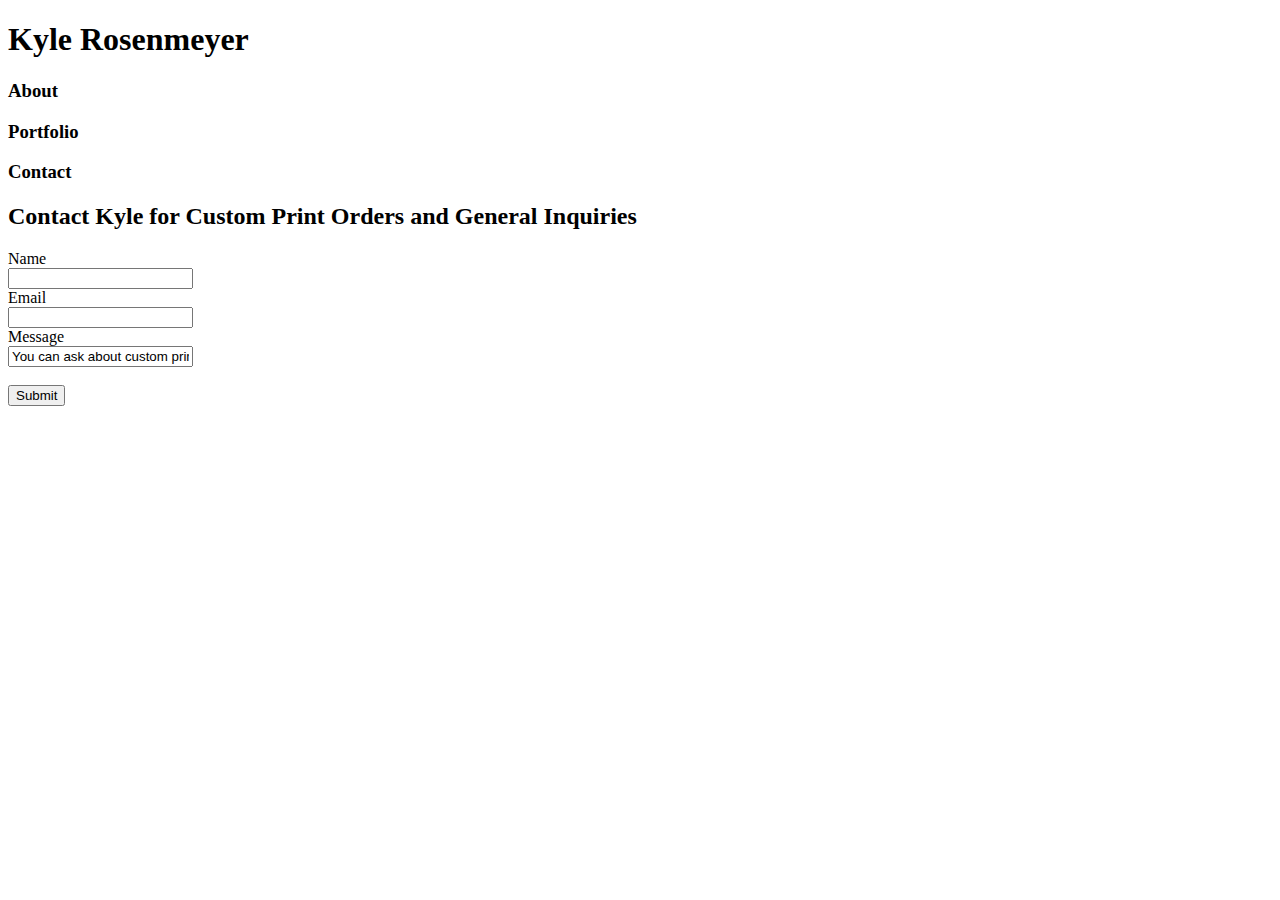
==== contact.html @ e1d0386f "html update" ====
<!DOCTYPE html>
<html>
<head>
    <meta charset="utf-8" />
    <meta http-equiv="X-UA-Compatible" content="IE=edge">
    <title>Portfolio Page</title>
    <meta name="viewport" content="width=device-width, initial-scale=1">
    <link rel="stylesheet" type="text/css" media="screen" href="assets/css/style.css"/>
</head>
<body>
    <!--Your Name Here-->
    <header>
        <h1>Kyle Rosenmeyer</h1>
    </header>

    <!--Nav Buttons Here-->
    <nav>
        <div>
            <h3>About</h3>
        </div>
        <div>
            <h3>Portfolio</h3>
        </div>
        <div>
            <h3>Contact</h3>
        </div>
    </nav>

    <!--Main Body-->
    <div>
        <h2>Contact Kyle for Custom Print Orders and General Inquiries</h2>

        <form action="mailto:kyle@scapesgallery.com">
            Name<br>
            <input type="text" name="name" value="">
            <br>
            Email<br>
            <input type="email" name="email" value="">
            <br>
            Message<br>
            <input type="text" name="message" value="You can ask about custom print sizes, media types, licensing, or even photography advice.">
            <br><br>
            <input type="submit" value="Submit">
          </form> 
        
    </div>

    <!--Footer-->
    <div>
        <p></p>
    </div>
    
</body>
</html>
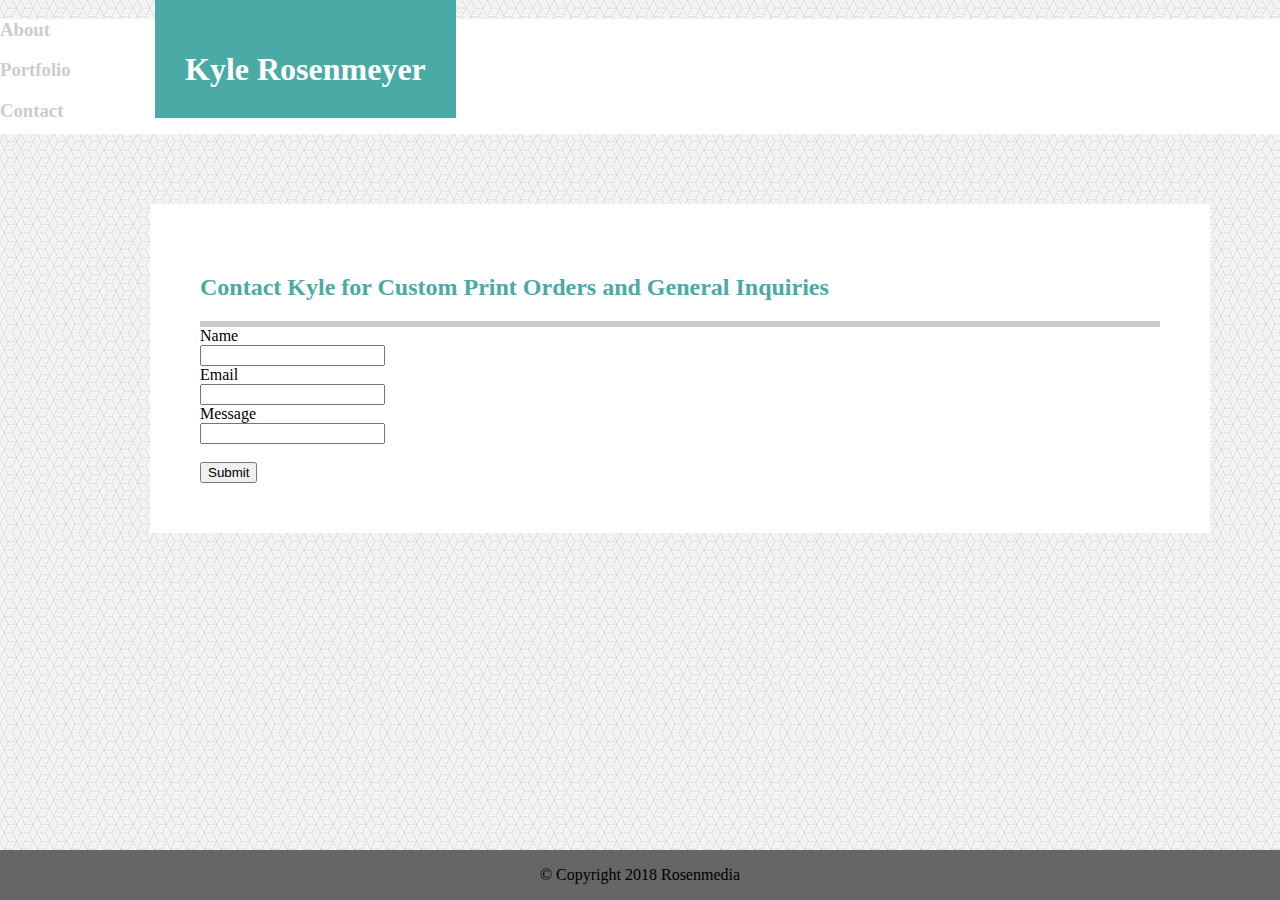
==== commit 7f323031: "css update" ====
--- a/contact.html
+++ b/contact.html
@@ -3,7 +3,7 @@
 <head>
     <meta charset="utf-8" />
     <meta http-equiv="X-UA-Compatible" content="IE=edge">
-    <title>Portfolio Page</title>
+    <title>Contact Page</title>
     <meta name="viewport" content="width=device-width, initial-scale=1">
     <link rel="stylesheet" type="text/css" media="screen" href="assets/css/style.css"/>
 </head>
@@ -15,21 +15,26 @@
 
     <!--Nav Buttons Here-->
     <nav>
-        <div>
+        <div class="nav">
             <h3>About</h3>
         </div>
-        <div>
+        <div class="nav">
             <h3>Portfolio</h3>
         </div>
-        <div>
+        <div class="nav">
             <h3>Contact</h3>
         </div>
     </nav>
 
+    <div class="teal-border">
+    </div>
+
     <!--Main Body-->
-    <div>
+    <div class="main">
         <h2>Contact Kyle for Custom Print Orders and General Inquiries</h2>
+        <div class="gray-border"></div>
 
+        <!--This is the form code-->
         <form action="mailto:kyle@scapesgallery.com">
             Name<br>
             <input type="text" name="name" value="">
@@ -38,7 +43,7 @@
             <input type="email" name="email" value="">
             <br>
             Message<br>
-            <input type="text" name="message" value="You can ask about custom print sizes, media types, licensing, or even photography advice.">
+            <input type="text" name="message" value="" height=10px width=50px>
             <br><br>
             <input type="submit" value="Submit">
           </form> 
@@ -46,8 +51,10 @@
     </div>
 
     <!--Footer-->
-    <div>
-        <p></p>
+    <div class="footer">
+            <div class="teal-border">
+            </div>
+        <p><center>&copy; Copyright 2018 Rosenmedia</center></p>
     </div>
     
 </body>
--- a/assets/css/style.css
+++ b/assets/css/style.css
@@ -0,0 +1,140 @@
+/* Tag Wide Styling */
+
+nav {
+    position: sticky;
+    top: 0;
+    width: 100%;
+    height: 115px;
+    background-color: #ffffff;
+    color: #cccccc;
+    border: 0px;
+    margin: 0px;
+    z-index: -1;
+}
+
+header {
+    position: fixed;
+    background-color: #4aaaa5;
+    border-color: #cccccc;
+    border: 0px;
+    left: 155px;
+    top: 0px;
+    padding: 30px;
+}
+
+body {
+    background-image:url('../images/qbkls.png');
+    margin:0px;
+}
+
+/* Link Styling */
+
+a:link {
+    color: #cccccc;
+    text-decoration: none;
+}
+
+a:active {
+    color: #4aaaa5;
+    text-decoration: none;
+}
+
+a:visited {
+    background-color: #ffffff;
+    color: #cccccc;
+}
+
+/* Class Styling */
+
+.footer {
+    position: fixed;
+    bottom: 0px;
+    width: 100%;
+    background-color: #666666;
+}
+
+.main {
+    position: relative;
+    left: 100px;
+    top: 20px;
+    background-color: #ffffff;
+    border-color: #dddddd;
+    border: 20px;
+    width: 960px;
+    padding: 50px;
+    margin: 50px;
+}
+
+.ul-nav {
+    list-style-type: none;
+    /* border: 50px; */
+    /* border-color: #ffffff; */
+    /* text-align: right; */
+    /* display: inline-block; */
+    padding: 50px 10px 50px 10px;
+    overflow: hidden;
+    margin:0px;
+}
+
+.gray-border {
+    background-color: #cccccc;
+    height: 6px;
+    width: 100%;
+}
+
+/* List Styling */
+
+li a {
+    border-right: 2px solid #cccccc;
+    float:right;
+    z-index: 1;
+}
+
+li a:last-child {
+    border-right: none;
+}
+
+li a:hover {
+    background-color: #777777;
+    color: #ffffff;
+}
+
+/* Font Styling */
+
+h1 {
+    font-family: Georgia, 'Times New Roman', Times, serif;
+    color: #ffffff;
+    height: 15px;
+}
+
+h2 {
+    font-family: Georgia, 'Times New Roman', Times, serif;
+    color: #4aaaa5;
+}
+
+p {
+    font-family: Arial, Helvetica, sans-serif;
+    color: #777777;
+}
+
+/* ID Styling */
+
+#profile {
+    float: left;
+    margin: 20px;
+}
+
+#teal-border-top {
+    background-color: #4aaaa5;
+    height: 6px;
+    width: 100%;
+    position: fixed;
+    top: 115px;
+}
+
+#teal-border-bottom {
+    background-color: #4aaaa5;
+    height: 6px;
+    width: 100%;
+}
+
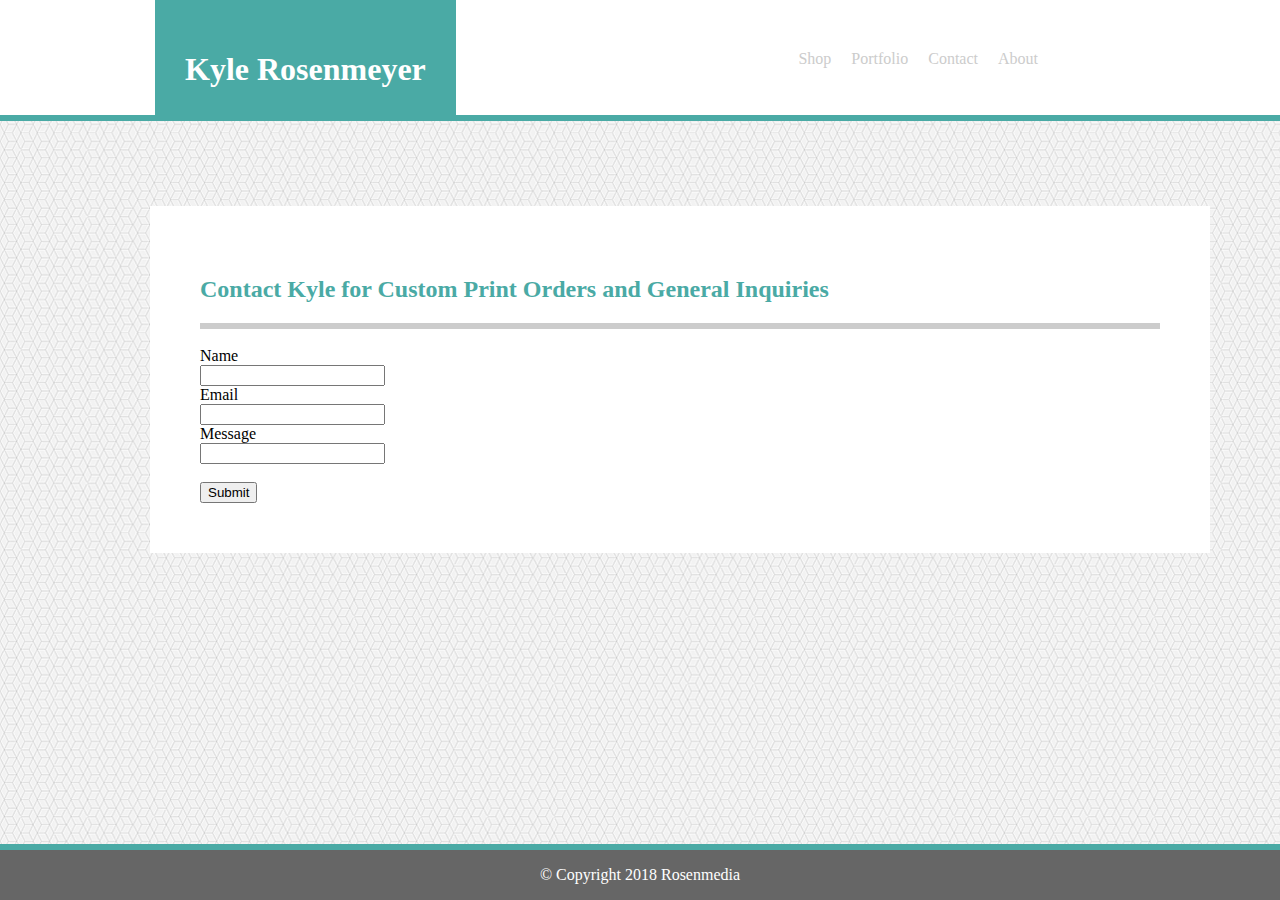
==== commit df9abdf9: "almost done" ====
--- a/contact.html
+++ b/contact.html
@@ -8,31 +8,33 @@
     <link rel="stylesheet" type="text/css" media="screen" href="assets/css/style.css"/>
 </head>
 <body>
-    <!--Your Name Here-->
-    <header>
-        <h1>Kyle Rosenmeyer</h1>
-    </header>
 
-    <!--Nav Buttons Here-->
+    <!--Nav Bar-->
     <nav>
-        <div class="nav">
-            <h3>About</h3>
-        </div>
-        <div class="nav">
-            <h3>Portfolio</h3>
-        </div>
-        <div class="nav">
-            <h3>Contact</h3>
-        </div>
+            <!--Your Name Here-->
+             <header>
+                <h1>Kyle Rosenmeyer</h1>
+            </header>
+    
+            <!--Nav Buttons-->
+            <ul>
+                <li><a id="space">space</a></li>
+                <li><a href="../basic-portfolio/index.html" target="blank">About</a></li>
+                <li><a href="../basic-portfolio/contact.html">Contact</a></li>
+                <li><a href="../basic-portfolio/portfolio.html" target="blank">Portfolio</a></li>
+                <li><a href="https://www.scapesgallery.com" target="blank">Shop</a></li>
+                
+            </ul>
     </nav>
-
-    <div class="teal-border">
-    </div>
+    <br>
+    
+    <div id="teal-border-top"></div>
 
     <!--Main Body-->
     <div class="main">
         <h2>Contact Kyle for Custom Print Orders and General Inquiries</h2>
         <div class="gray-border"></div>
+        <br>
 
         <!--This is the form code-->
         <form action="mailto:kyle@scapesgallery.com">
@@ -52,7 +54,7 @@
 
     <!--Footer-->
     <div class="footer">
-            <div class="teal-border">
+            <div id="teal-border-bottom">
             </div>
         <p><center>&copy; Copyright 2018 Rosenmedia</center></p>
     </div>
--- a/assets/css/style.css
+++ b/assets/css/style.css
@@ -3,16 +3,16 @@
 nav {
     position: sticky;
     top: 0;
-    width: 100%;
-    height: 115px;
+    /* width: 100%; */
+    /* height: 115px; */
     background-color: #ffffff;
-    color: #cccccc;
-    border: 0px;
-    margin: 0px;
-    z-index: -1;
+    /* color: #cccccc; */
+    /* border: 0px; */
+    /* margin: 0px; */
+    z-index: 1;
 }
 
-header {
+nav header {
     position: fixed;
     background-color: #4aaaa5;
     border-color: #cccccc;
@@ -20,6 +20,32 @@
     left: 155px;
     top: 0px;
     padding: 30px;
+}
+
+nav ul {
+    list-style-type: none;
+    /* border: 50px; */
+    /* border-color: #ffffff; */
+    /* text-align: right; */
+    /* display: inline-block; */
+    /* padding: 50px 10px 50px 10px; */
+    margin:0px;
+    overflow: hidden;
+}
+
+li a {
+    float: right;
+    z-index: 2;
+    padding: 10px 10px 10px 10px;
+    margin: 40px 0px 40px 0px;
+}
+
+li {
+    border-right: 2px solid #777777;
+}
+
+li:last-child {
+    border-right: none;
 }
 
 body {
@@ -44,6 +70,11 @@
     color: #cccccc;
 }
 
+a:hover {
+    background-color: #777777;
+    color: #ffffff;
+}
+
 /* Class Styling */
 
 .footer {
@@ -51,6 +82,7 @@
     bottom: 0px;
     width: 100%;
     background-color: #666666;
+    color: #ffffff
 }
 
 .main {
@@ -63,17 +95,12 @@
     width: 960px;
     padding: 50px;
     margin: 50px;
+    z-index: 0;
 }
 
-.ul-nav {
-    list-style-type: none;
-    /* border: 50px; */
-    /* border-color: #ffffff; */
-    /* text-align: right; */
-    /* display: inline-block; */
-    padding: 50px 10px 50px 10px;
-    overflow: hidden;
-    margin:0px;
+#image-gallery {
+    align-items: center;
+    padding: 20px;
 }
 
 .gray-border {
@@ -82,22 +109,6 @@
     width: 100%;
 }
 
-/* List Styling */
-
-li a {
-    border-right: 2px solid #cccccc;
-    float:right;
-    z-index: 1;
-}
-
-li a:last-child {
-    border-right: none;
-}
-
-li a:hover {
-    background-color: #777777;
-    color: #ffffff;
-}
 
 /* Font Styling */
 
@@ -130,6 +141,7 @@
     width: 100%;
     position: fixed;
     top: 115px;
+    z-index: 1;
 }
 
 #teal-border-bottom {
@@ -138,3 +150,7 @@
     width: 100%;
 }
 
+#space {
+    width:210px;
+    font-size: 0px;
+}
